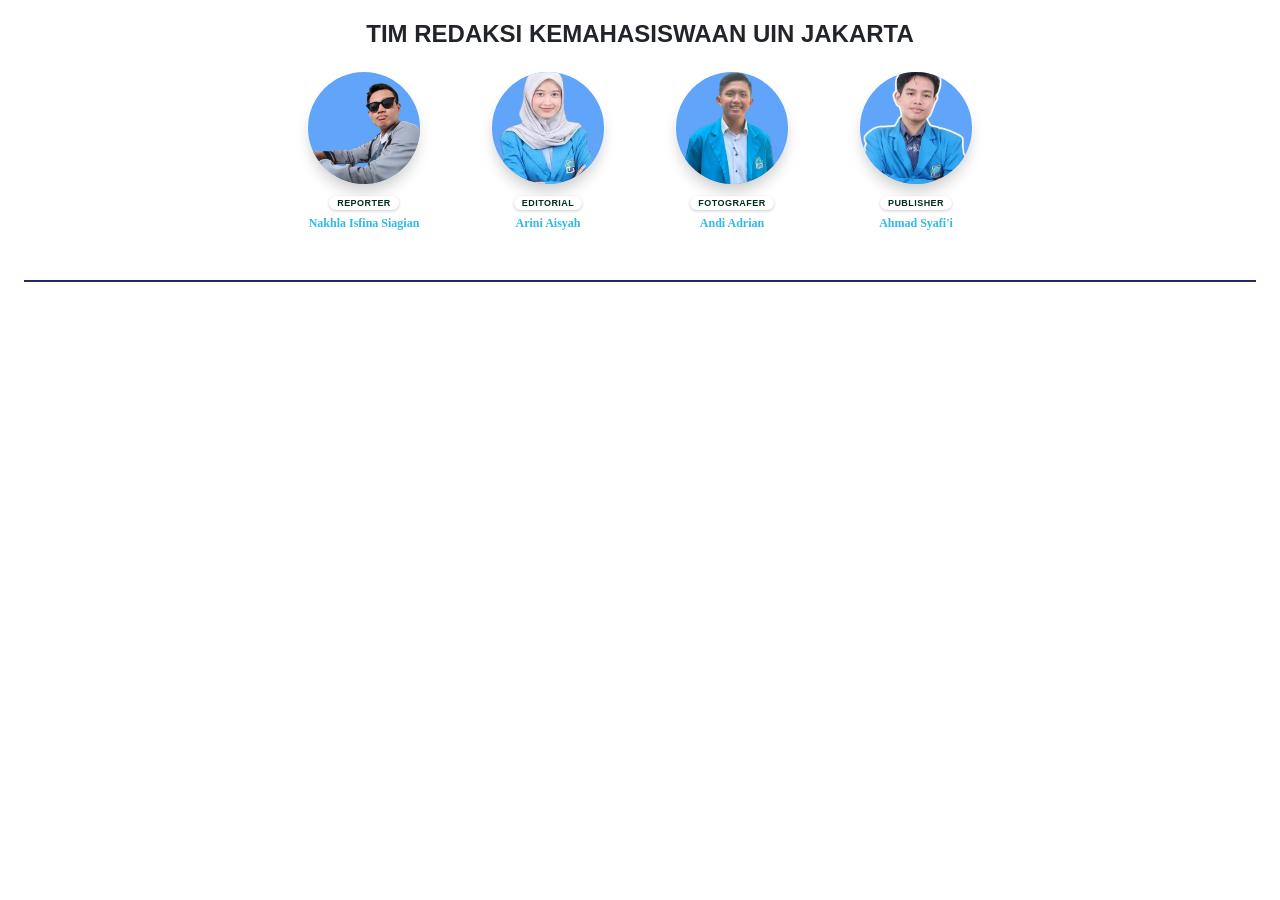
==== contibutor.html @ 84dbdd69 "Fix HTML formatting and structure in contibutor.html" ====
<!DOCTYPE html>
<html lang="id">
<head>
    <meta charset="UTF-8">
    <meta name="viewport" content="width=device-width, initial-scale=1.0">
    <title>Galeri Guru</title>
    <style>
        /* ===== PENGATURAN MUDAH DIUBAH ===== */
        :root {
            --warna-latar: #988c5a;
            --warna-badge: white;      /* latar keterangan (Guru SKI, Fotografer, dll) */
            --warna-teks-badge: #022c22;
            --warna-nama: #2eb9e7;
            --ukuran-foto: 112px;        /* lebar & tinggi foto bulat */
            --jarak-antar-foto: 24px;    /* <-- UBAH INI untuk jarak antar foto */
            --jarak-foto-ke-badge: 12px;
            --jarak-badge-ke-nama: 6px;
        }

        * { box-sizing: border-box; margin: 0; padding: 0; }

        body {
            background-color: white;
            color: #212529;
            font-family: 'Segoe UI', Tahoma, Geneva, Verdana, sans-serif;
            scroll-behavior: smooth;
        }

        /* Wadah semua orang: berderet ke samping, otomatis turun baris jika sempit */
        .galeri {
            display: flex;
            flex-direction: row;
            flex-wrap: wrap;
            justify-content: center;
            align-items: flex-start;
            gap: var(--jarak-antar-foto);
            padding: 24px;
        }

        /* Satu orang = foto + keterangan + nama */
        .orang {
            display: flex;
            flex-direction: column;
            align-items: center;
            width: 160px;                 /* lebar tiap kartu, atur sesuai selera */
            text-align: center;
        }

        .foto {
            width: var(--ukuran-foto);
            height: var(--ukuran-foto);
            border-radius: 50%;
            overflow: hidden;
            background-color: #60a5fa;
            box-shadow: 0 10px 15px -3px rgba(0, 0, 0, 0.2);
            flex-shrink: 0;
        }

        .foto img {
            width: 100%;
            height: 100%;
            object-fit: cover;
            display: block;
        }

        /* Keterangan peran, mis. "Fotografer" */
        .peran {
            display: inline-block;
            margin-top: var(--jarak-foto-ke-badge);
            background-color: var(--warna-badge);
            color: var(--warna-teks-badge);
            font-size: 9px;
            font-weight: 800;
            text-transform: uppercase;
            letter-spacing: 0.05em;
            padding: 2px 8px;
            border-radius: 9999px;
            box-shadow: 0 1px 3px rgba(0, 0, 0, 0.2);
        }

        /* Nama orang di bawah keterangan */
        .nama {
            margin-top: var(--jarak-badge-ke-nama);
            font-family: Georgia, 'Times New Roman', serif;
            font-weight: bold;
            font-size: 12px;
            line-height: 1.3;
            color: var(--warna-nama);
        }
  hr {
    border: none;
    height: 2px;
    background-color: #333;
    width: 50%;
    margin: 20px auto; /* Membuat garis berada di tengah */
  }

  h2{
    text-align: center;
    margin-top: 20px;
  }
    </style>
</head>
<body>
<h2>TIM REDAKSI KEMAHASISWAAN UIN JAKARTA</h2>
    <div class="galeri">

        <!-- Salin blok <div class="orang"> ini untuk menambah orang -->
        <div class="orang">
            <div class="foto">
                <img src="assets/img/Fiay-img.png" alt="Foto Fiay">
            </div>
            <span class="peran">Reporter</span>
            <h4 class="nama">Nakhla Isfina Siagian</h4>
        </div>

        <div class="orang">
            <div class="foto">
                <img src="assets/img/Arini.png" alt="Foto Guru SKI">
            </div>
            <span class="peran">Editorial</span>
            <h4 class="nama">Arini Aisyah</h4>
        </div>

        <div class="orang">
            <div class="foto">
                <img src="assets/img/Andi_Adrian.png" alt="Foto Pamong Tarikh">
            </div>
            <span class="peran">Fotografer</span>
            <h4 class="nama">Andi Adrian</h4>
        </div>
        <div class="orang">
            <div class="foto">
                <img src="assets/img/Syafii.png" alt="Foto Pamong Tarikh">
            </div>
            <span class="peran">Publisher</span>
            <h4 class="nama">Ahmad Syafi'i</h4>
        </div>
    <hr style="width: 100%; margin: 24px 0; border: none; border-top: 1px solid #191eab; line-height: 20px;">

    </div>

</body>
</html>
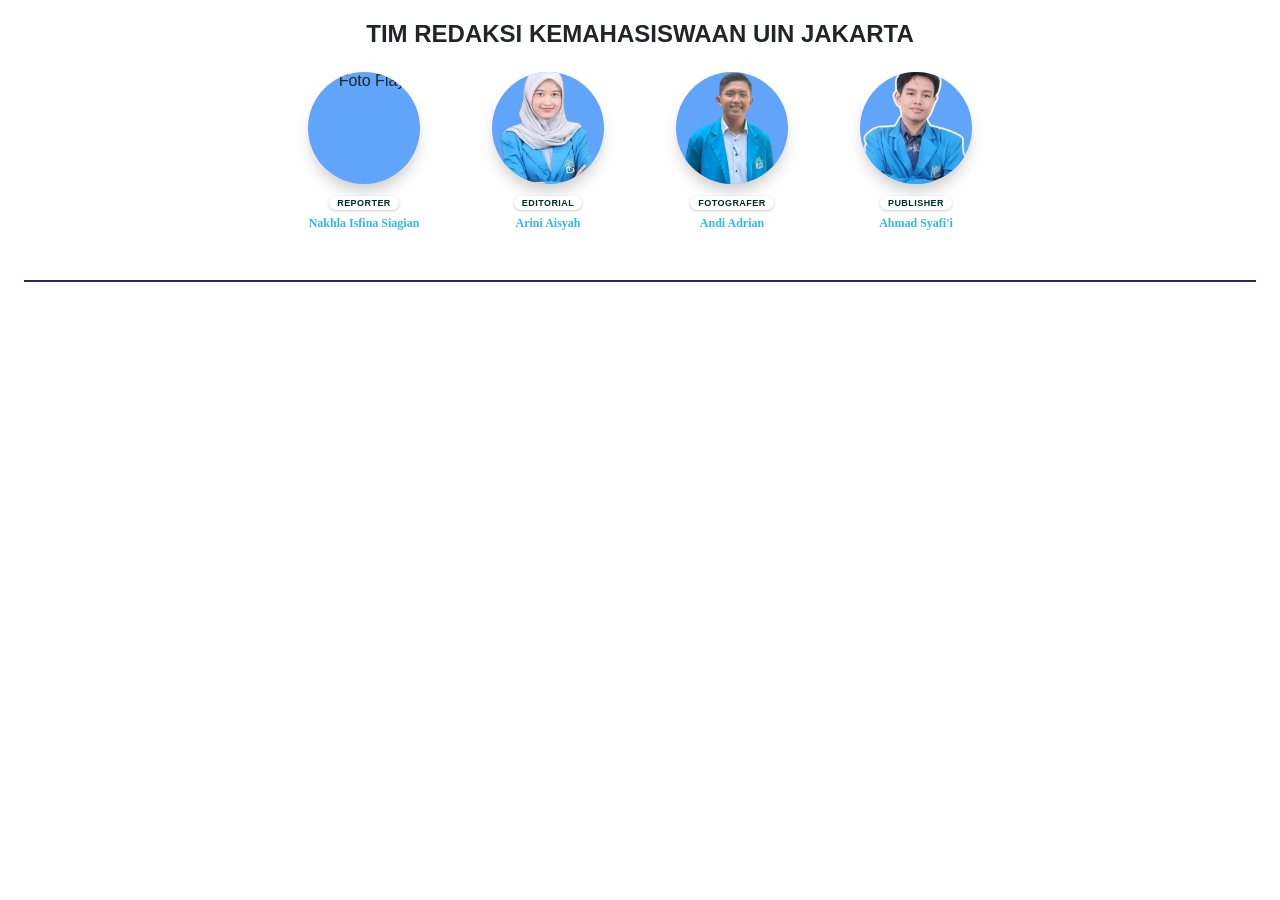
==== commit 276b9d8e: "Update contibutor.html" ====
--- a/contibutor.html
+++ b/contibutor.html
@@ -108,7 +108,7 @@
         <!-- Salin blok <div class="orang"> ini untuk menambah orang -->
         <div class="orang">
             <div class="foto">
-                <img src="assets/img/Fiay-img.png" alt="Foto Fiay">
+                <img src="assets/img/nakhla.png" alt="Foto Fiay">
             </div>
             <span class="peran">Reporter</span>
             <h4 class="nama">Nakhla Isfina Siagian</h4>
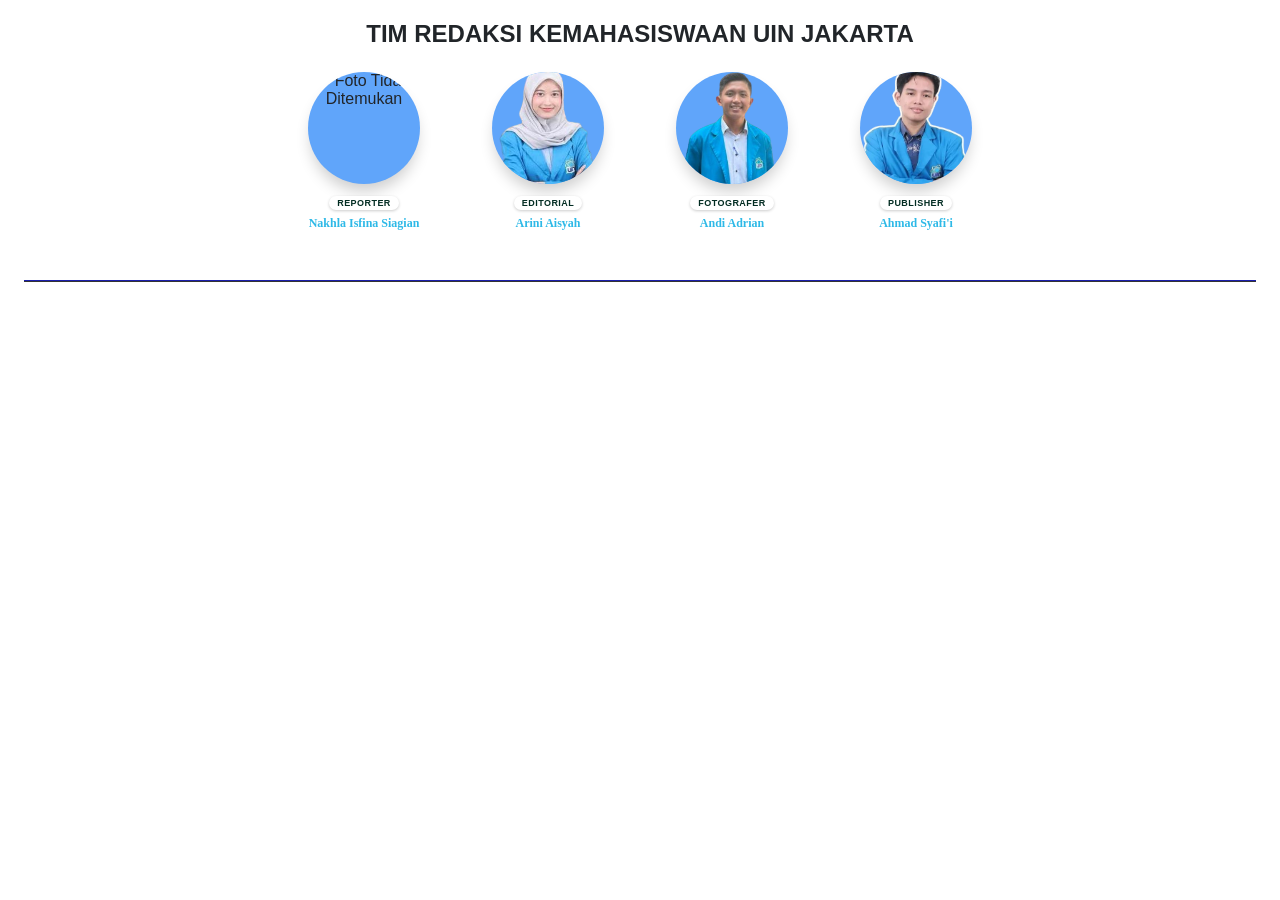
==== commit 6cad28ef: "Update contibutor.html" ====
--- a/contibutor.html
+++ b/contibutor.html
@@ -24,6 +24,7 @@
             color: #212529;
             font-family: 'Segoe UI', Tahoma, Geneva, Verdana, sans-serif;
             scroll-behavior: smooth;
+            overflow: hidden; /* sembunyikan scrollbar di dalam iframe */
         }
 
         /* Wadah semua orang: berderet ke samping, otomatis turun baris jika sempit */
@@ -108,7 +109,7 @@
         <!-- Salin blok <div class="orang"> ini untuk menambah orang -->
         <div class="orang">
             <div class="foto">
-                <img src="assets/img/nakhla.png" alt="Foto Fiay">
+                <img src="assets/img/nakhla.png" alt="Foto Tidak Ditemukan">
             </div>
             <span class="peran">Reporter</span>
             <h4 class="nama">Nakhla Isfina Siagian</h4>
